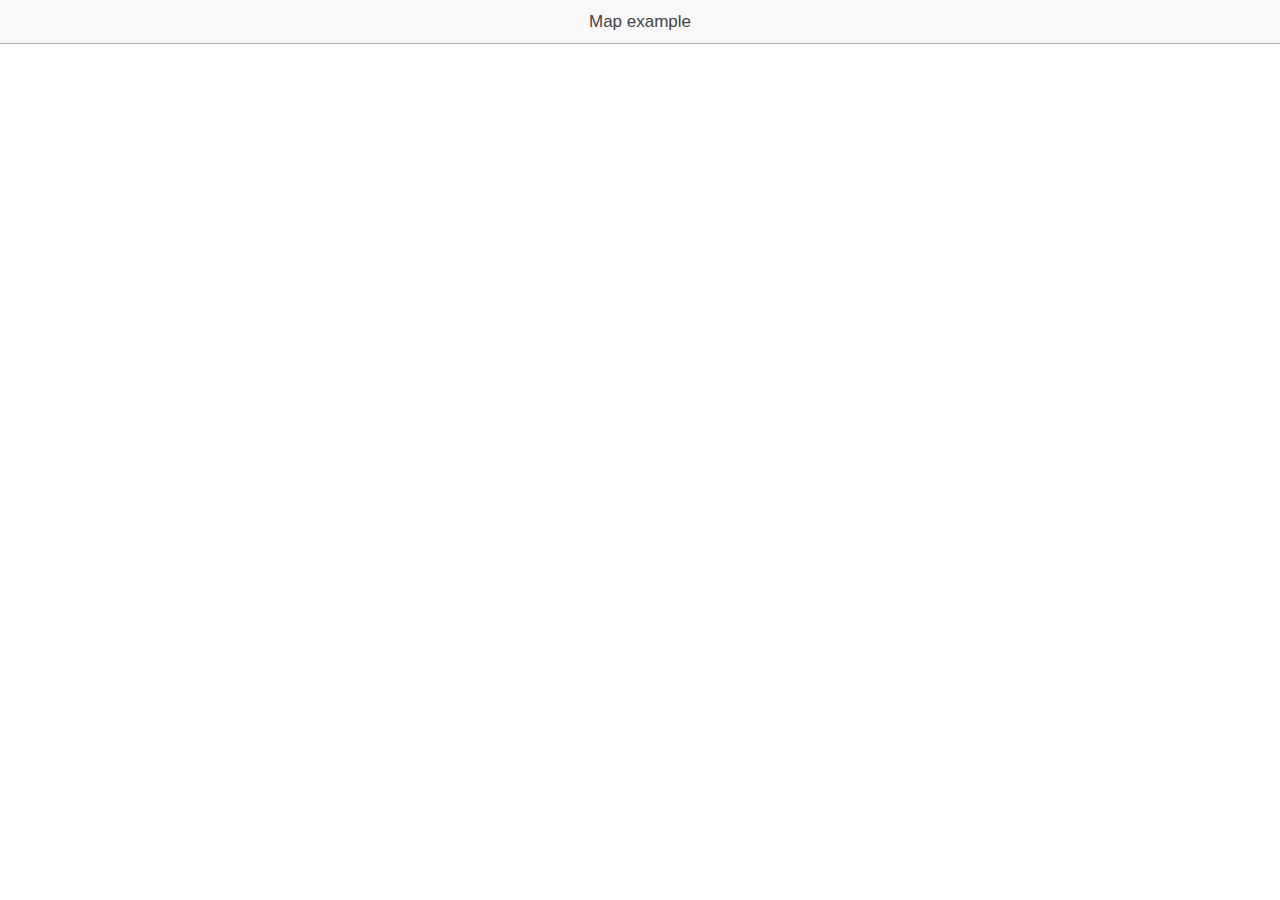
==== crime_Finder_Demo/www/index.html @ 987454ff "lots of shit" ====
<!DOCTYPE html>
<html>
  <head>
    <meta charset="utf-8">
    <meta http-equiv="Content-Security-Policy" content="default-src *; script-src 'self' 'unsafe-inline' 'unsafe-eval' *; style-src  'self' 'unsafe-inline' *">
    <meta name="viewport" content="initial-scale=1, maximum-scale=1, user-scalable=no, width=device-width">
    <title></title>

    <link href="lib/ionic/css/ionic.css" rel="stylesheet">
    <link href="css/style.css" rel="stylesheet">

    <!-- ionic/angularjs js -->
    <script src="lib/ionic/js/ionic.bundle.js"></script>

    <!-- cordova script (this will be a 404 during development) -->
    <script src="js/ng-cordova.min.js"></script>
    <script src="cordova.js"></script>

    <!-- your app's js -->
    <script src="js/app.js"></script>
  </head>
  <body ng-app="starter">

    <ion-pane>
        <ion-header-bar class="bar-stable">
            <h1 class="title">Map example</h1>
        </ion-header-bar>
        <ion-content ng-controller="MapController" scroll="false">
            <div id="map" data-tap-disabled="true"></div>
        </ion-content>
    </ion-pane>
    <script src="https://maps-api-ssl.google.com/maps/api/js?libraries=places"></script>
  </body>
</html>
---- crime_Finder_Demo/www/css/style.css ----
#map {
    height: 100%;
    width: 100%;
}

.scroll {
    height: 100%;
}
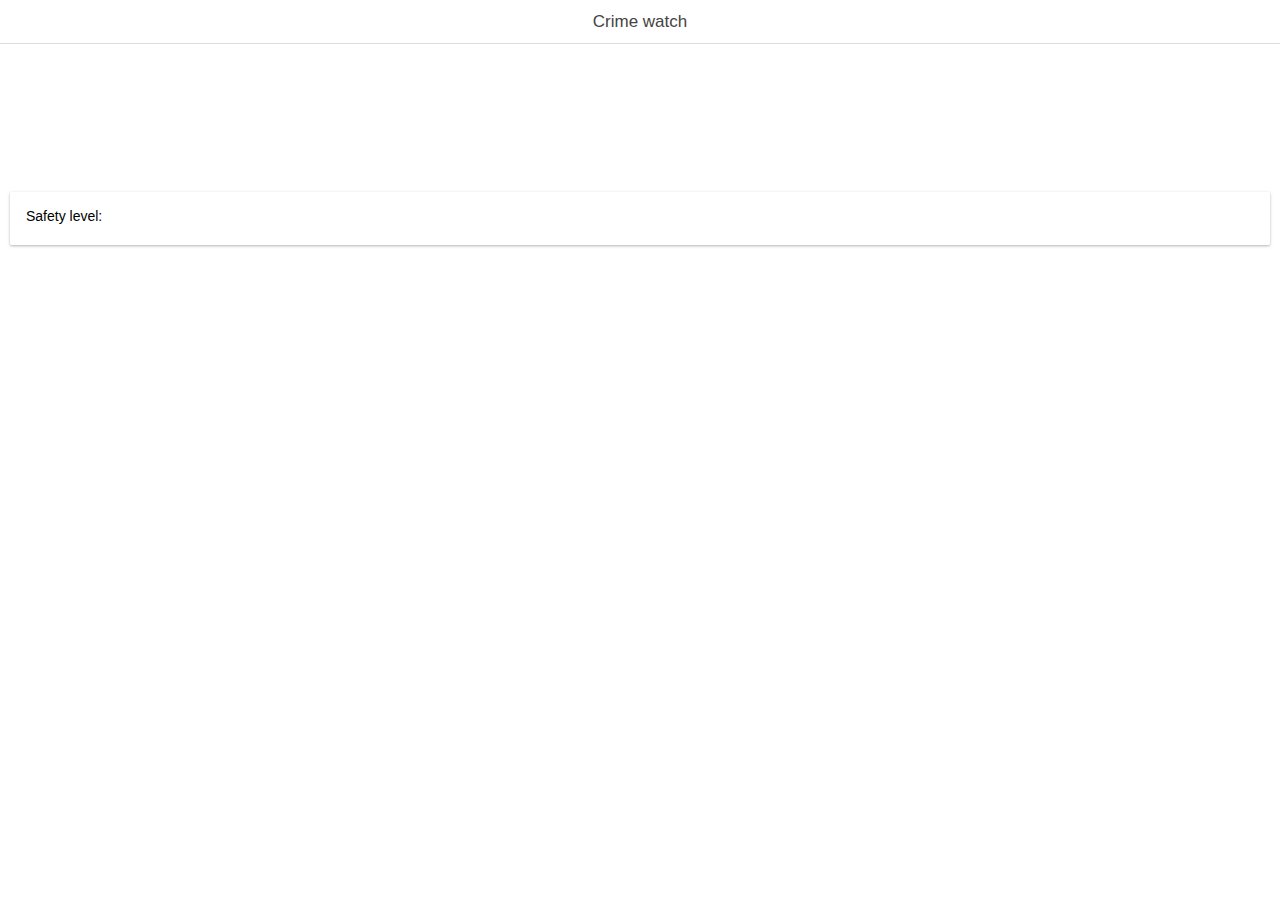
==== commit 5cb90ab6: "style beginning" ====
--- a/crime_Finder_Demo/www/index.html
+++ b/crime_Finder_Demo/www/index.html
@@ -22,9 +22,14 @@
   <body ng-app="starter">
 
     <ion-pane>
-        <ion-header-bar class="bar-stable">
-            <h1 class="title">Map example</h1>
+        <ion-header-bar class="bar-light">
+            <h1 id="main title" class="title">Crime watch</h1>
         </ion-header-bar>
+    <div id="info-box" class="card">
+      <div class="item item-text-wrap">
+        <h3>Safety level: </h3> <p id = "percentage" ></p>
+     </div>
+    </div>
         <ion-content ng-controller="MapController" scroll="false">
             <div id="map" data-tap-disabled="true"></div>
         </ion-content>
--- a/crime_Finder_Demo/www/css/style.css
+++ b/crime_Finder_Demo/www/css/style.css
@@ -1,6 +1,12 @@
 #map {
-    height: 100%;
+    height: 80%;
     width: 100%;
+    margin-top:35%; 
+    
+}
+
+#info-box{
+    margin-top: 15%;  
 }
 
 .scroll {
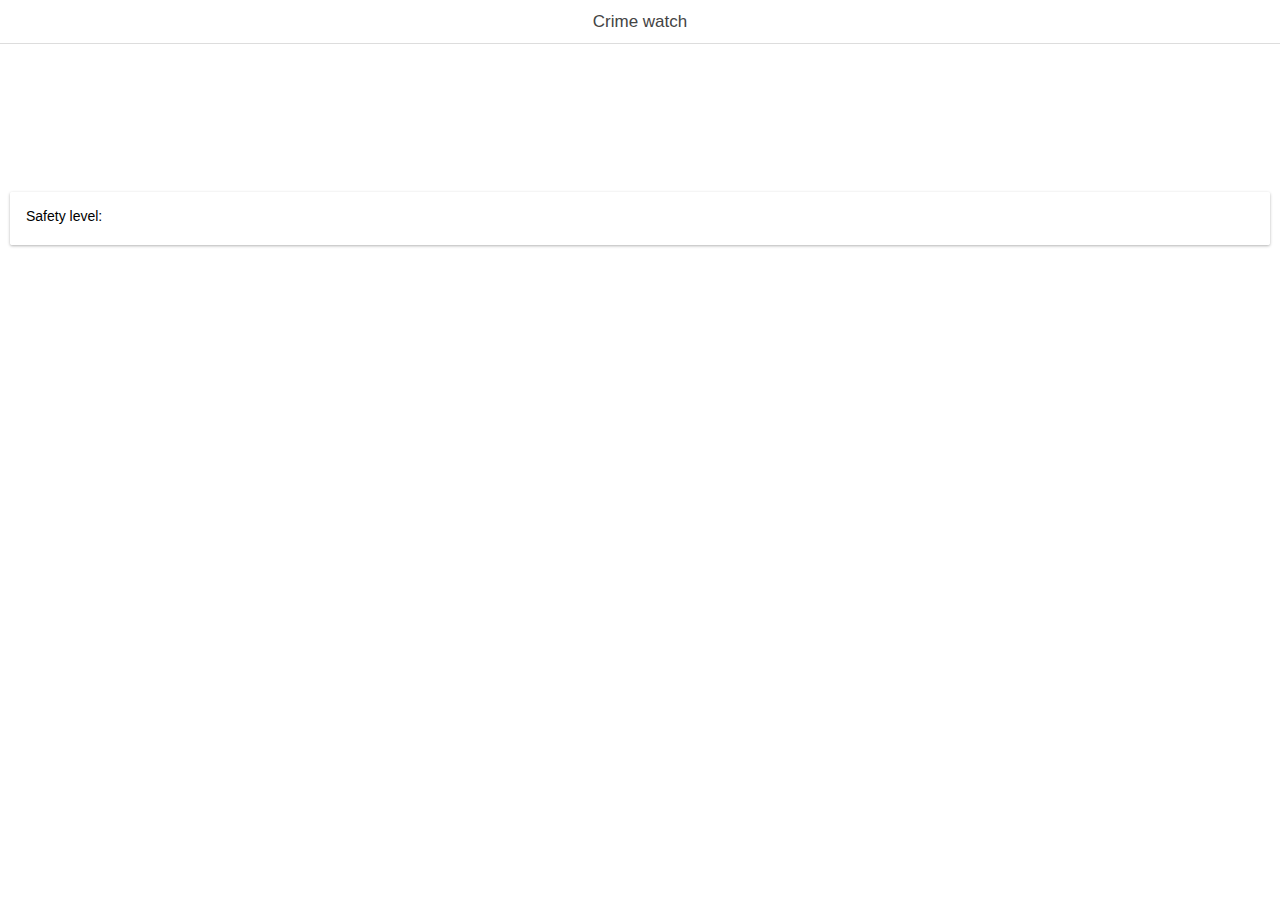
==== commit c1451c89: "integrations" ====
--- a/crime_Finder_Demo/www/index.html
+++ b/crime_Finder_Demo/www/index.html
@@ -16,18 +16,18 @@
     <script src="js/ng-cordova.min.js"></script>
     <script src="cordova.js"></script>
 
+    <script src="http://code.jquery.com/jquery-1.9.1.min.js"></script>
     <!-- your app's js -->
     <script src="js/app.js"></script>
   </head>
   <body ng-app="starter">
 
-    <ion-pane>
         <ion-header-bar class="bar-light">
             <h1 id="main title" class="title">Crime watch</h1>
         </ion-header-bar>
     <div id="info-box" class="card">
       <div class="item item-text-wrap">
-        <h3>Safety level: </h3> <p id = "percentage" ></p>
+        <h3>Safety level: </h3> <p id="percentage"></p>
      </div>
     </div>
         <ion-content ng-controller="MapController" scroll="false">
@@ -37,3 +37,4 @@
     <script src="https://maps-api-ssl.google.com/maps/api/js?libraries=places"></script>
   </body>
 </html>
+
